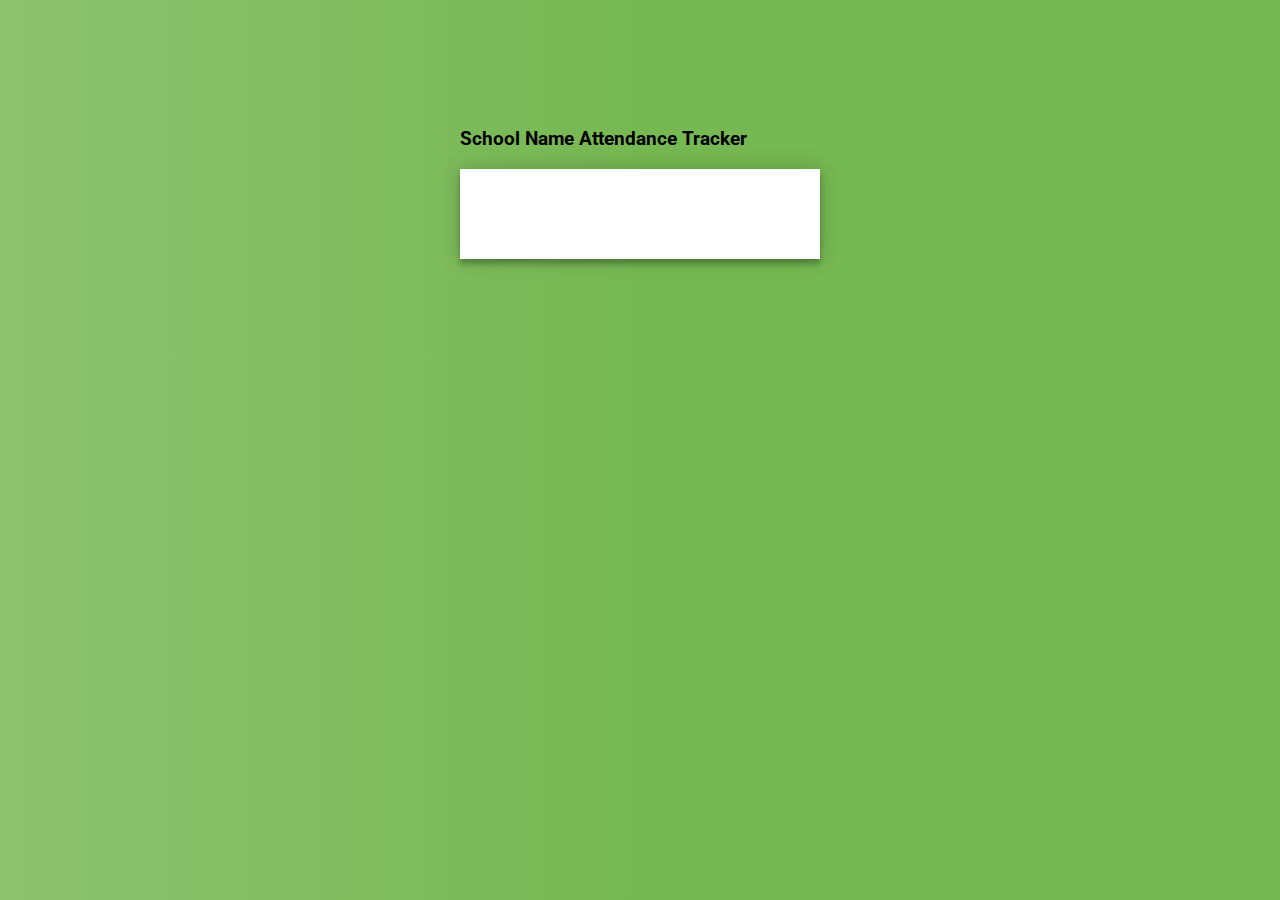
==== Code Entry.html @ a776cdaa "Add files via upload" ====
<!DOCTYPE html>
<html>

<head>
	<title>Code Enter Mockup</title>
	<link rel="stylesheet" href="Code Entry.css">
</head>

<body>
<div class="code-page">
  <h3>School Name Attendance Tracker</h3>
  <div class="form">
    <form class="register-form">
      <label for="class">Choose your class: </label>
		<select name="class" id="class">
		  <option value="Math">Math</option>
		  <option value="Science">Science</option>
		  <option value="English">English</option>
		  <option value="Art">Art</option>
		</select>
      <input type="text" placeholder="Today's Code"/>
      <button>Enter</button>
    </form>
  </div>
</div>

</body>
</html>
---- Code Entry.css ----
@import url(https://fonts.googleapis.com/css?family=Roboto:300);

.code-page {
  width: 360px;
  padding: 8% 0 0;
  margin: auto;
}
.form {
  background: #FFFFFF;
  max-width: 360px;
  margin: 0 auto 100px;
  padding: 45px;
  text-align: center;
  box-shadow: 0 0 20px 0 rgba(0, 0, 0, 0.2), 0 5px 5px 0 rgba(0, 0, 0, 0.24);
}
.form input {
  font-family: "Roboto", sans-serif;
  outline: 0;
  background: #f2f2f2;
  width: 100%;
  border: 0;
  margin: 0 0 15px;
  padding: 15px;
  box-sizing: border-box;
  font-size: 14px;
}
.form button {
  font-family: "Roboto", sans-serif;
  text-transform: uppercase;
  outline: 0;
  background: #4CAF50;
  width: 100%;
  border: 0;
  padding: 15px;
  color: #FFFFFF;
  font-size: 14px;
  -webkit-transition: all 0.3 ease;
  transition: all 0.3 ease;
  cursor: pointer;
}
.form button:hover,.form button:active,.form button:focus {
  background: #43A047;
}
.form .message {
  margin: 15px 0 0;
  color: #b3b3b3;
  font-size: 12px;
}
.form .message a {
  color: #4CAF50;
  text-decoration: none;
}
.form .register-form {
  display: none;
}
.container {
  position: relative;
  z-index: 1;
  max-width: 300px;
  margin: 0 auto;
}
.container:before, .container:after {
  content: "";
  display: block;
  clear: both;
}
.container .info {
  margin: 50px auto;
  text-align: center;
}
.container .info h1 {
  margin: 0 0 15px;
  padding: 0;
  font-size: 36px;
  font-weight: 300;
  color: #1a1a1a;
}
.container .info span {
  color: #4d4d4d;
  font-size: 12px;
}
.container .info span a {
  color: #000000;
  text-decoration: none;
}
.container .info span .fa {
  color: #EF3B3A;
}
body {
  background: #76b852; /* fallback for old browsers */
  background: rgb(173, 216, 230);
  background: linear-gradient(90deg, rgba(141,194,111,1) 0%, rgba(118,184,82,1) 50%);
  font-family: "Roboto", sans-serif;
  -webkit-font-smoothing: antialiased;
  -moz-osx-font-smoothing: grayscale;      
}
h3 {
	color: #000000;
	font-family: "Roboto", sans-serif;
  	-webkit-font-smoothing: antialiased;
  	-moz-osx-font-smoothing: grayscale; 
}
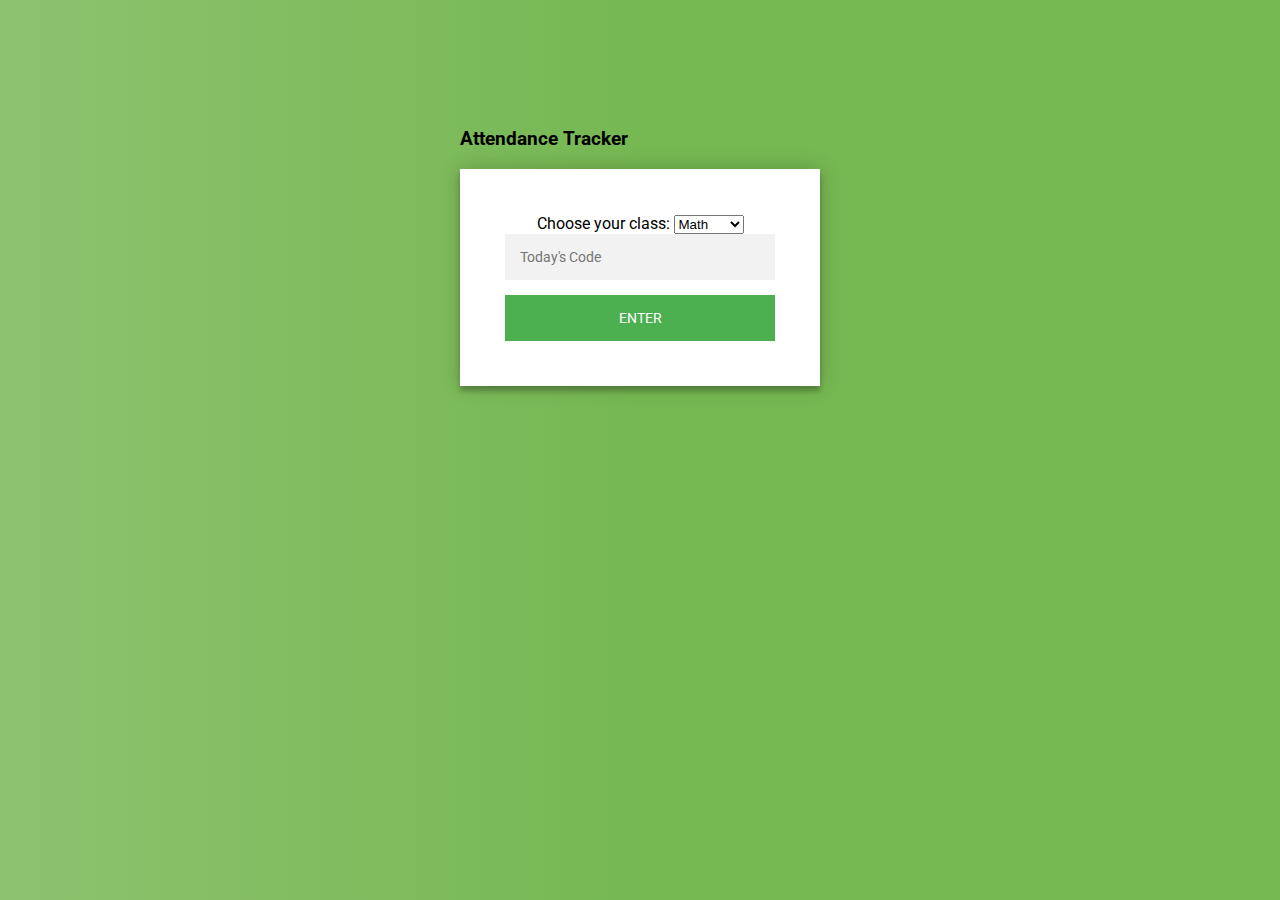
==== commit e5579170: "Update Code Entry.html" ====
--- a/Code Entry.html
+++ b/Code Entry.html
@@ -1,4 +1,4 @@
-<!DOCTYPE html>
+ <!DOCTYPE html>
 <html>
 
 <head>
@@ -8,9 +8,9 @@
 
 <body>
 <div class="code-page">
-  <h3>School Name Attendance Tracker</h3>
+  <h3>Attendance Tracker</h3>
   <div class="form">
-    <form class="register-form">
+    <form class="info-form">
       <label for="class">Choose your class: </label>
 		<select name="class" id="class">
 		  <option value="Math">Math</option>
@@ -18,6 +18,8 @@
 		  <option value="English">English</option>
 		  <option value="Art">Art</option>
 		</select>
+	</form>
+	<form class="code-form">
       <input type="text" placeholder="Today's Code"/>
       <button>Enter</button>
     </form>
@@ -25,4 +27,4 @@
 </div>
 
 </body>
-</html>+</html>
--- a/Code Entry.css
+++ b/Code Entry.css
@@ -1,11 +1,13 @@
-
+ 
 @import url(https://fonts.googleapis.com/css?family=Roboto:300);
 
 .code-page {
   width: 360px;
   padding: 8% 0 0;
   margin: auto;
+  position: relative; /* Add this to establish a stacking context */
 }
+
 .form {
   background: #FFFFFF;
   max-width: 360px;
@@ -13,7 +15,10 @@
   padding: 45px;
   text-align: center;
   box-shadow: 0 0 20px 0 rgba(0, 0, 0, 0.2), 0 5px 5px 0 rgba(0, 0, 0, 0.24);
+  position: relative; /* Add this to establish a stacking context */
+  z-index: 1; /* Add this to place it above the white square */
 }
+
 .form input {
   font-family: "Roboto", sans-serif;
   outline: 0;
@@ -100,4 +105,4 @@
 	font-family: "Roboto", sans-serif;
   	-webkit-font-smoothing: antialiased;
   	-moz-osx-font-smoothing: grayscale; 
-}+}
